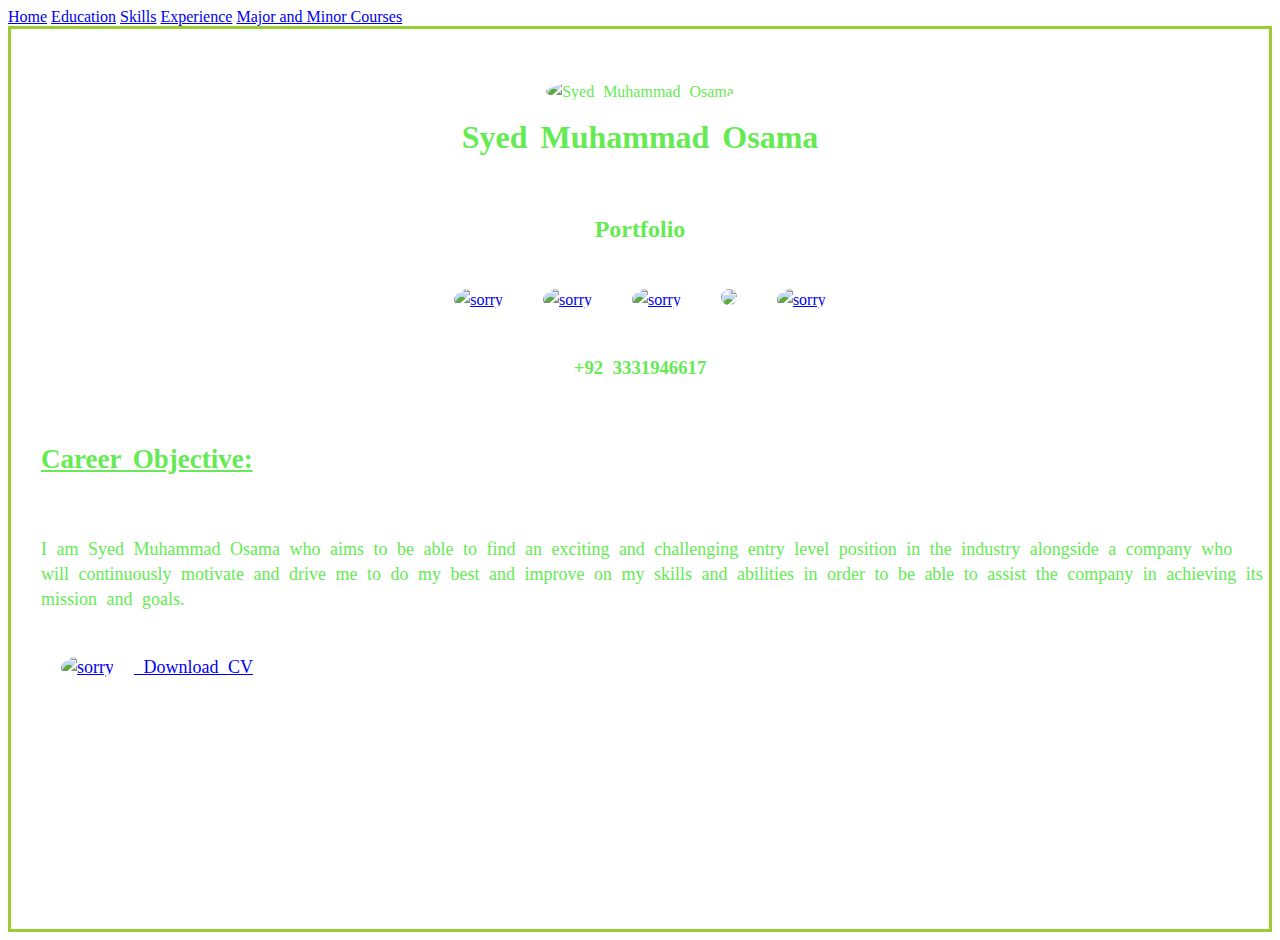
==== index.html @ 14c2eacc "Add files via upload" ====
<!DOCTYPE html>
<html lang="en">


<head>
    <meta charset="UTF-8">
    <meta http-equiv="X-UA-Compatible" content="IE=edge">
    <meta name="viewport" content="width=device-width, initial-scale=1.0">
    <title>Syed Muhammad Osama Portfolio</title>
    <link href="https://cdn.jsdelivr.net/npm/bootstrap@5.2.3/dist/css/bootstrap.min.css" rel="stylesheet"
        integrity="sha384-rbsA2VBKQhggwzxH7pPCaAqO46MgnOM80zW1RWuH61DGLwZJEdK2Kadq2F9CUG65" crossorigin="anonymous">
    <link rel="shortcut icon" type="image/jpg" href="/Images/Capture.JPG">
    <link rel="stylesheet" href="styles.css">

</head>

<body>
    <main>
        <nav class="navbar navbar-expand-sm bg-dark">
            <div class="container-fluid">
                <div class="navbar-nav nav-pills  <!-- mb-2 mb-lg-0 -->">
                    <a class="nav-link active link-light bg-success" aria-current="page" href="index.html">Home</a>
                    <a class="nav-link link-light" href="Education.html">Education</a>
                    <a class="nav-link link-light" href="Skills.html">Skills</a>
                    <a class="nav-link link-light" href="Experience.html">Experience</a>
                    <a class="nav-link link-light" href="majorandminor.html">Major and Minor Courses</a>

                </div>
            </div>

        </nav>
        <div class="Profile fa-border border-success">
            <br><br>
            <img src="/Images/osama.jpg" height="180px" alt="Syed Muhammad Osama"> <br>
            <h1>Syed Muhammad Osama</h1> <br>
            <h2> Portfolio</h2> <br>
            <div class="link_container">

                <a class="link_item" href="https://www.linkedin.com/in/syed-osama-4253ba245/" target="_blank"> <img
                        src="/Images/ld.jpg" height="35px" alt="sorry"> </a>
                <a class="link_item" href="https://www.facebook.com/syed.osama.5872" target="_main"> <img
                        src="/Images/fb.jpg" height="35px" alt="sorry"> </a>
                <a class="link_item" href="https://github.com/Syed0sama/" target="_main"> <img src="/Images/gi.jpg"
                        height="35px" alt="sorry"></a>
                <a class="link_item" href="mailto:syedosama478@gmail.com" target="_blank"> <img src="/Images/mail.jpg"
                        height="35px"> </a>
                <a class="link_item" href="https://wa.me/923331946617" target="_blank"> <img src="/Images/wh.jpg"
                        height="35px" alt="sorry">
                </a>
            </div>
            <br>
            <h3>+92 3331946617</h3> <br>
            <div id="career_objective">
                <h2><b> <u> Career Objective:</b> </u></h2> <br>
                <p>I am Syed Muhammad Osama who aims to be able to find an exciting and challenging entry level position
                    in
                    the industry alongside a company who will continuously motivate and drive me to do my best and
                    improve
                    on my skills and abilities in order to be able to assist the company in achieving its mission
                    and goals. </p> <br>
                    <a href="syedmuhammadosama.pdf" download=""><img src="/Images/pdf.jpg" height="45px" alt="sorry"> Download CV </a>
                    
            </div>
        </div>

    </main>
    <script src="https://cdn.jsdelivr.net/npm/bootstrap@5.2.3/dist/js/bootstrap.bundle.min.js"
        integrity="sha384-kenU1KFdBIe4zVF0s0G1M5b4hcpxyD9F7jL+jjXkk+Q2h455rYXK/7HAuoJl+0I4"
        crossorigin="anonymous"></script>
</body>

</html>
---- styles.css ----
body, main
{
  min-height: 100vh;
  height: 100%;
}

.Profile {
  text-align: center;
  display: block;
  background-image: url('/Images/o.jpg');
  min-height: 100vh;
  width:auto;
  border: 3px solid yellowgreen;
  color: #65ea53;
  justify-content: center;
  word-spacing: 5px;
  line-height: 25px;

}
#career_objective {
  margin-left: 30px;
  text-align: left;
  width: auto;
  height: auto;
  max-width: 100%;
  color: #65ea53;
  font-size: large;
  
}
.link_container {

  text-align: center;
  display: flex;
  justify-content: center;
  flex-wrap: wrap;
  color: #65ea53;
  
}



#Education {
  padding-left: 50px;
  min-height: 100vh;
  padding-top: 60px;
  color: white;
  background: linear-gradient(rgb(0, 0, 0),rgba(71, 68, 68, 0.8)), url("/Images/ed.jpg");
  background-size: cover;
  background-repeat: no-repeat;
  
}
#skills{
  
  min-height: 100vh;
  width: 100%;
  color: rgb(255, 255, 255);
  background: linear-gradient(rgb(0, 0, 0),rgba(71, 68, 68, 0.8)), url("/Images/pcb.jpg");
  background-size: cover;
  background-repeat: no-repeat;
}


img {
  margin-right: 20px;
  margin-left: 20px;
}

img {
  border-radius: 50%;
}

#projects{
  color: rgb(255, 255, 255);
  background:linear-gradient(rgb(0, 0, 0), rgba(49, 47, 47, 0.8)), url("/Images/we.jpg");
  background-repeat: repeat-y;
  background-attachment: fixed;
  height: auto;
}
#major{
  
  min-height: 100vh;
  width: 100%;
  color: rgb(255, 255, 255);
  background: linear-gradient(rgb(0, 0, 0), rgba(71, 68, 68, 0.8)), url("/Images/maj.jpg");
  background-size: cover;
  background-repeat: no-repeat;
}
table,th,td 
{
  border: 3px solid rgb(255, 255, 255);
  color: rgb(0, 0, 0);
  
}  
caption
{
color: white;
}
.navbar .navbar-nav .nav-link:hover
{
  background-color: white;
  color: black !important;
}
#resume{
  min-height: 250vh;
  width: 100%;
  color: rgb(255, 255, 255);
  background:url("/Images/Syed\ Muhammad\ Osama\ CV_page-0001.jpg");
  background-size: cover;
  background-repeat: no-repeat;
  padding-top:20px ;
}
.fcc-btn {
  background-color: #0222f3;
  color: white;
  padding: 15px 25px;
  font-size: large;
}
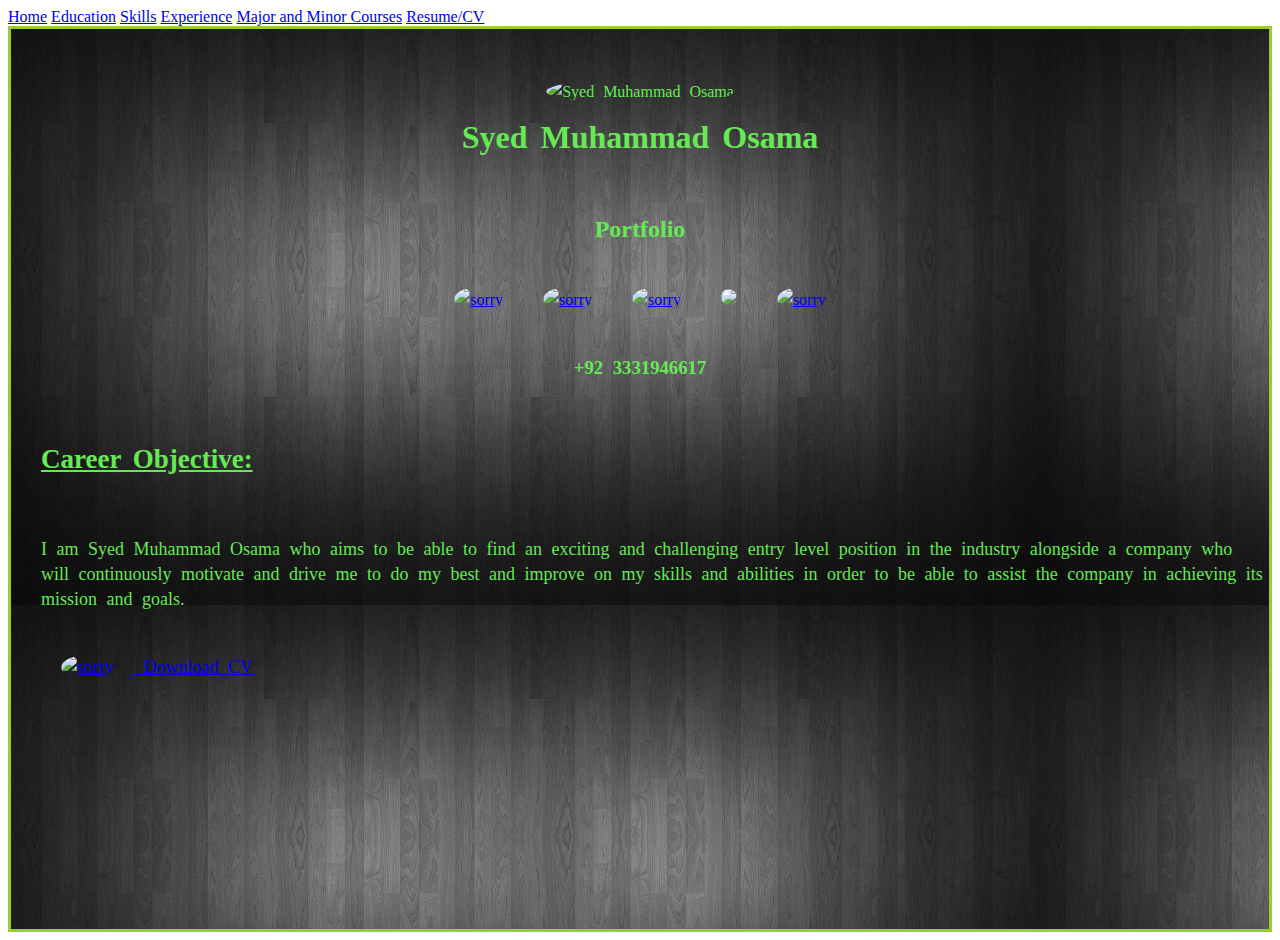
==== commit b036292e: "Add Cv page" ====
--- a/index.html
+++ b/index.html
@@ -24,6 +24,8 @@
                     <a class="nav-link link-light" href="Skills.html">Skills</a>
                     <a class="nav-link link-light" href="Experience.html">Experience</a>
                     <a class="nav-link link-light" href="majorandminor.html">Major and Minor Courses</a>
+                    <a class="nav-link link-light" href="Resume.html">Resume/CV</a>
+                    
 
                 </div>
             </div>
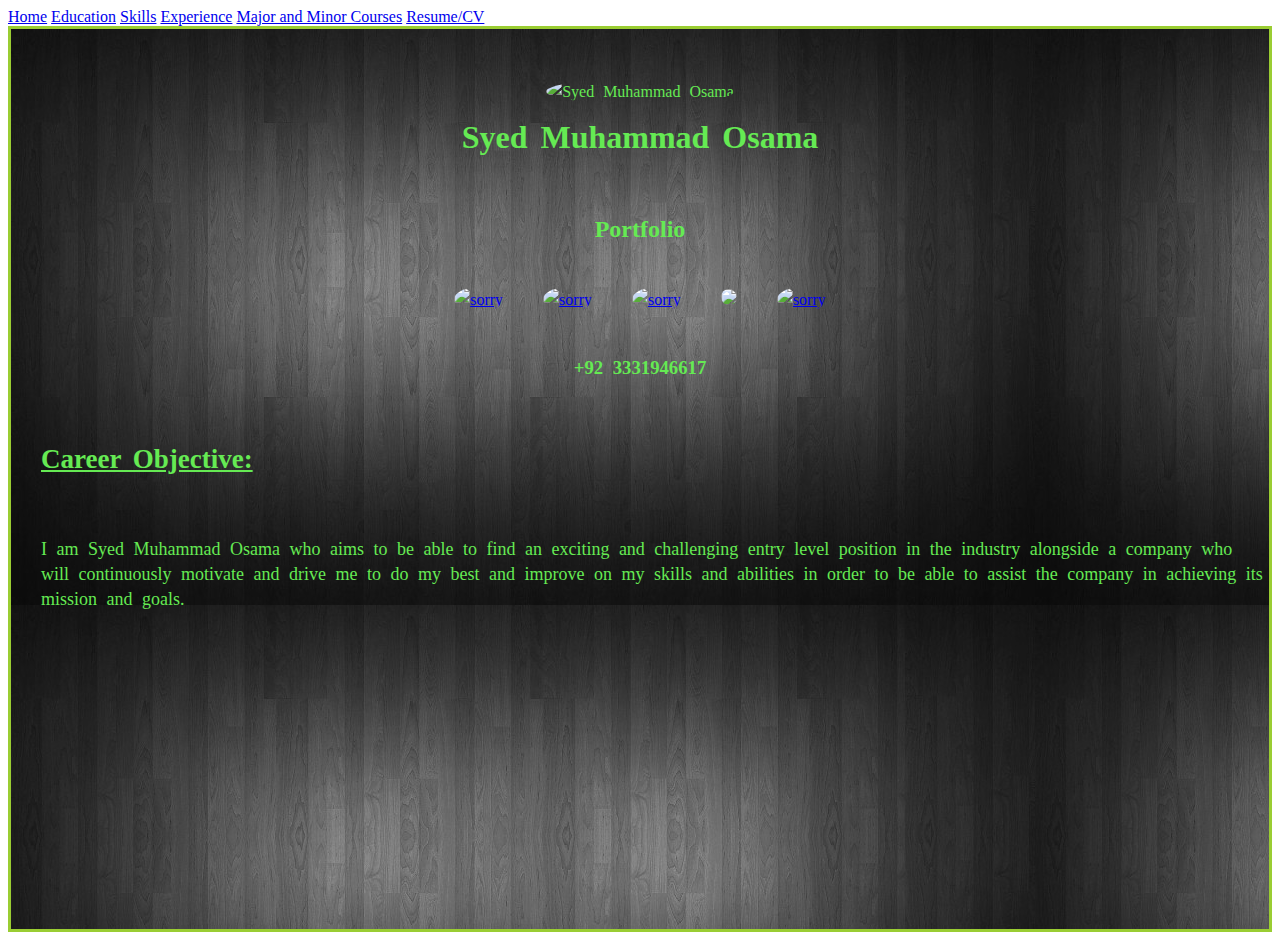
==== commit 8a94a8be: "remove cv link from home page" ====
--- a/index.html
+++ b/index.html
@@ -60,7 +60,7 @@
                     improve
                     on my skills and abilities in order to be able to assist the company in achieving its mission
                     and goals. </p> <br>
-                    <a href="syedmuhammadosama.pdf" download=""><img src="/Images/pdf.jpg" height="45px" alt="sorry"> Download CV </a>
+            
                     
             </div>
         </div>
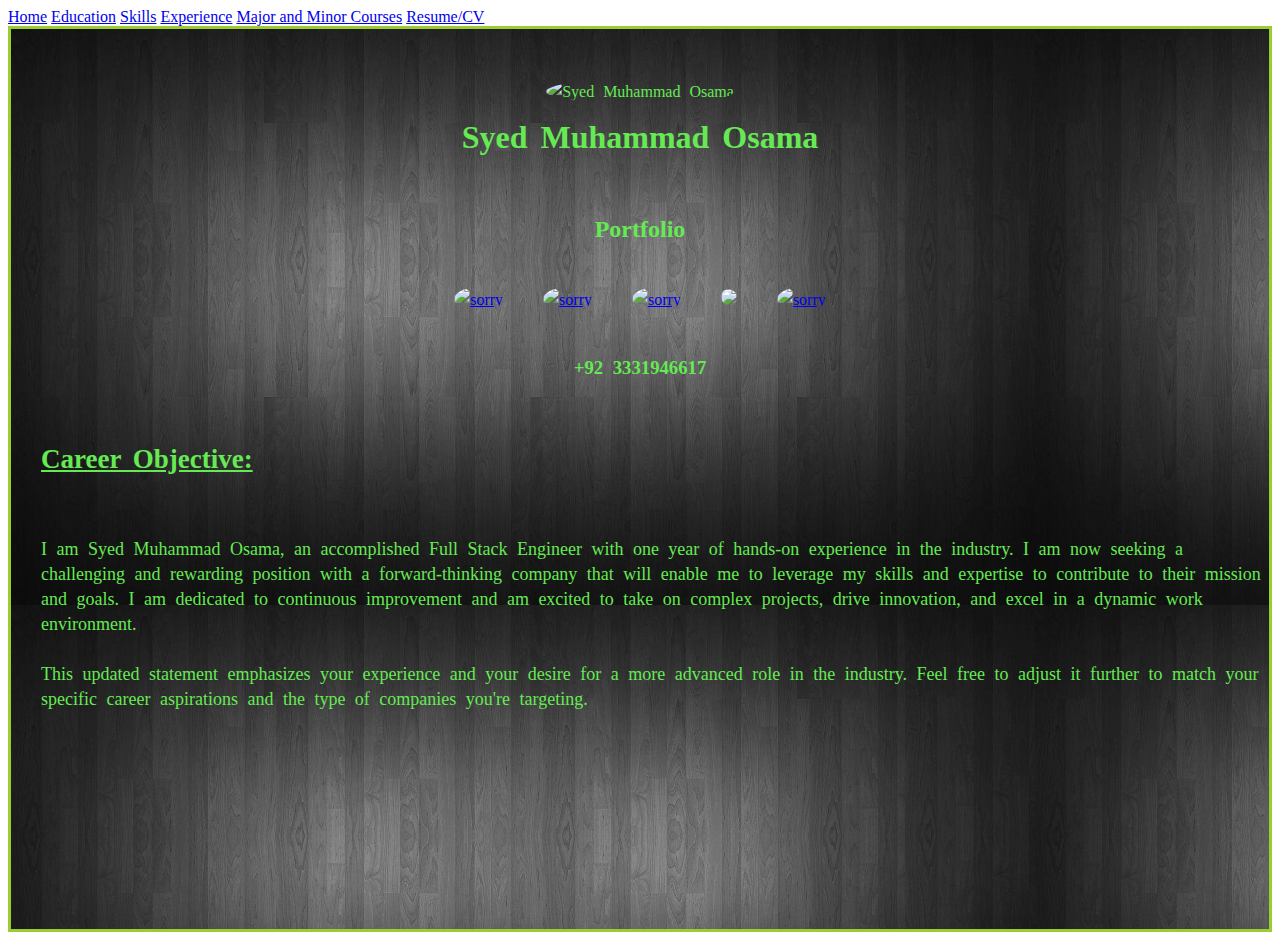
==== commit 9674c29f: "Update cv and background images" ====
--- a/index.html
+++ b/index.html
@@ -54,12 +54,9 @@
             <h3>+92 3331946617</h3> <br>
             <div id="career_objective">
                 <h2><b> <u> Career Objective:</b> </u></h2> <br>
-                <p>I am Syed Muhammad Osama who aims to be able to find an exciting and challenging entry level position
-                    in
-                    the industry alongside a company who will continuously motivate and drive me to do my best and
-                    improve
-                    on my skills and abilities in order to be able to assist the company in achieving its mission
-                    and goals. </p> <br>
+                <p> I am Syed Muhammad Osama, an accomplished Full Stack Engineer with one year of hands-on experience in the industry. I am now seeking a challenging and rewarding position with a forward-thinking company that will enable me to leverage my skills and expertise to contribute to their mission and goals. I am dedicated to continuous improvement and am excited to take on complex projects, drive innovation, and excel in a dynamic work environment. <br><br>
+
+                    This updated statement emphasizes your experience and your desire for a more advanced role in the industry. Feel free to adjust it further to match your specific career aspirations and the type of companies you're targeting.</p> <br>
             
                     
             </div>
--- a/styles.css
+++ b/styles.css
@@ -56,7 +56,7 @@
   min-height: 100vh;
   width: 100%;
   color: rgb(255, 255, 255);
-  background: linear-gradient(rgb(0, 0, 0),rgba(71, 68, 68, 0.8)), url("/Images/pcb.jpg");
+  background: linear-gradient(rgb(0, 0, 0),rgba(71, 68, 68, 0.8)), url("/Images/skillbg.jpg");
   background-size: cover;
   background-repeat: no-repeat;
 }
@@ -73,8 +73,8 @@
 
 #projects{
   color: rgb(255, 255, 255);
-  background:linear-gradient(rgb(0, 0, 0), rgba(49, 47, 47, 0.8)), url("/Images/we.jpg");
-  background-repeat: repeat-y;
+  background:linear-gradient(rgb(0, 0, 0), rgba(49, 47, 47, 0.8)), url("/Images/workbg.jpg");
+  background-repeat: repeat-xy;
   background-attachment: fixed;
   height: auto;
 }
@@ -103,18 +103,12 @@
   color: black !important;
 }
 #resume{
-  min-height: 250vh;
+  min-height: 270vh;
   width: 100%;
   color: rgb(255, 255, 255);
-  background:url("/Images/Syed\ Muhammad\ Osama\ CV_page-0001.jpg");
+  background: url("/Images/cv_late.jpg");
   background-size: cover;
   background-repeat: no-repeat;
-  padding-top:20px ;
-}
-.fcc-btn {
-  background-color: #0222f3;
-  color: white;
-  padding: 15px 25px;
-  font-size: large;
+  padding-top:20px;
 }
 
